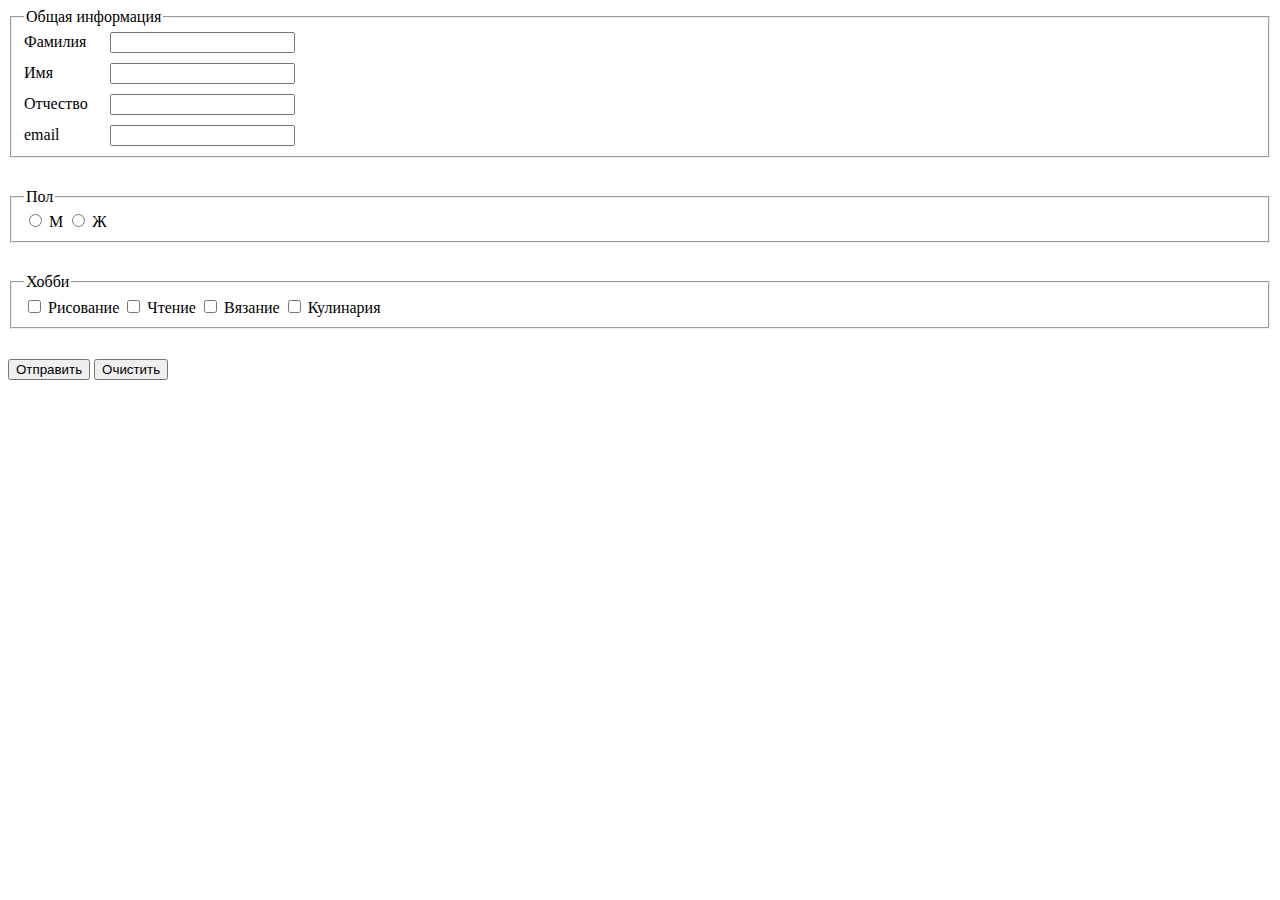
==== index.html @ d63ab597 "Add files via upload" ====
<!DOCTYPE html>
<html lang="en">
<head>
    <meta charset="UTF-8">
    <meta http-equiv="X-UA-Compatible" content="IE=edge">
    <meta name="viewport" content="width=device-width, initial-scale=1.0">
    <title>Document</title>
    <style>

    </style>
</head>
<body>
    <form style="padding: auto; margin-bottom: 30px;">
        <fieldset>
            <legend>Общая информация</legend>
            <div>
                <label for="Surename" style="margin-right: 20px;">Фамилия</label>
                <input id="Surename" type="text" style="margin-bottom: 10px;">
            </div>
            <div>
                <label for="Name" style="margin-right: 53px;">Имя</label>
                <input id  = "Name" type="text" style="margin-bottom: 10px;">
            </div>
            <div>
                <label for="fathername" style="margin-right: 18px;">Отчество</label>
                <input id = "fathername" type="text" style="margin-bottom: 10px;">
            </div>
            <div>
                <label for="email1 " style="margin-right: 46px;">email</label>
                <input id="email1" type="text">
            </div>
        </fieldset>
    </form>

    <form style="padding: auto; margin-bottom: 30px;">
        <fieldset>
            <legend>Пол</legend>
            <div>
                <input type="radio" id="123">
                <label for="123">M</label>
        
                <input type="radio"  id="321">
                <label for="321">Ж</label>
            </div>
        </fieldset>
    </form>
    
    <form style="padding: auto; margin-bottom: 30px;">
        <fieldset>
        <legend>Хобби</legend>
            <div>
                <input type="checkbox" id="1">
                <label for="1">Рисование</label>
       
                <input type="checkbox" id="2">
                <label for="2">Чтение</label>
       
                <input type="checkbox" id="3">
                <label for="3">Вязание</label>
       
                <input type="checkbox" id="4">
                <label for="4">Кулинария</label>
            </div>
    </fieldset>
    </form>
    <button type="submit">Отправить</button> <button type="reset">Очистить</button>
</body>
</html>
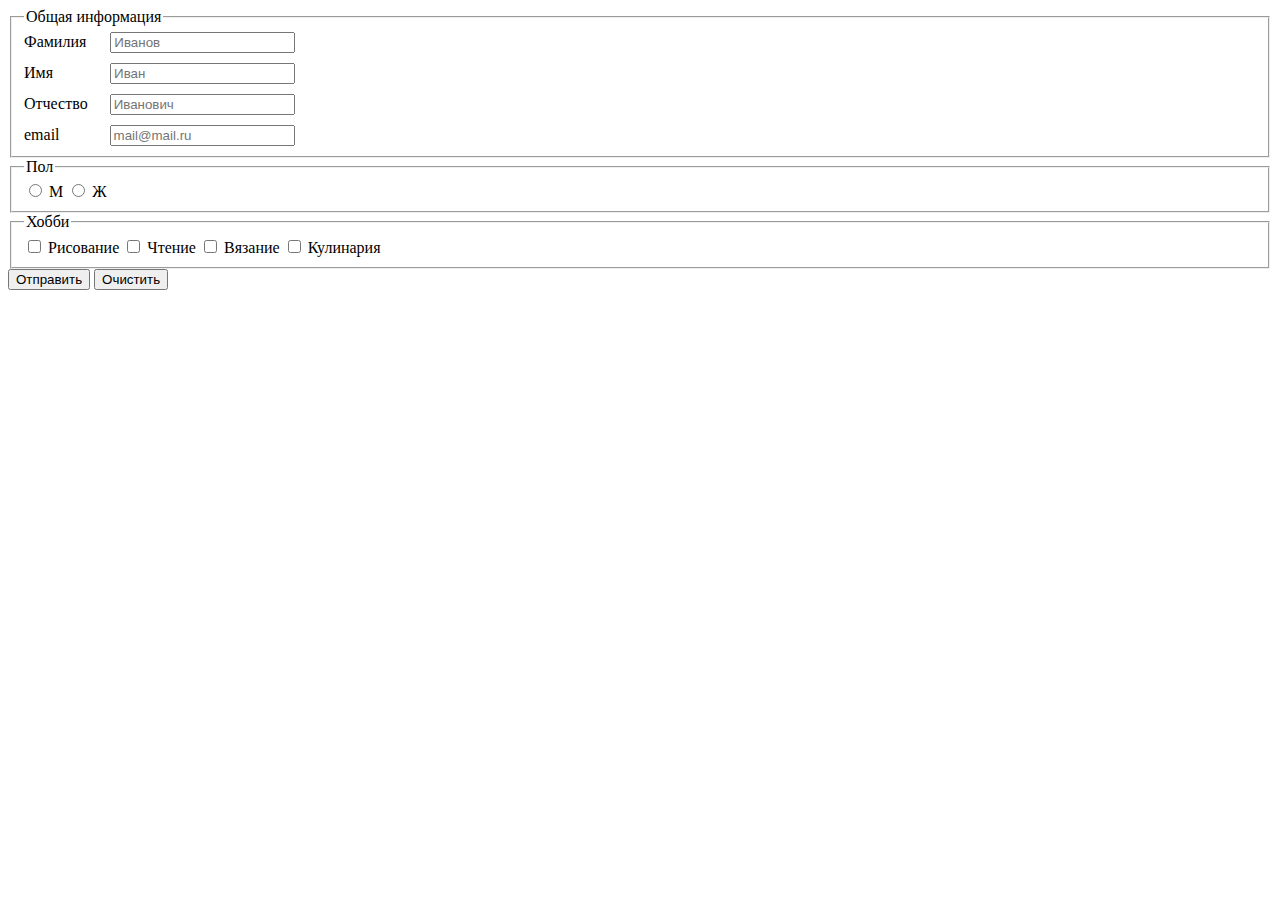
==== commit b69f620f: "Update index.html" ====
--- a/index.html
+++ b/index.html
@@ -15,24 +15,21 @@
             <legend>Общая информация</legend>
             <div>
                 <label for="Surename" style="margin-right: 20px;">Фамилия</label>
-                <input id="Surename" type="text" style="margin-bottom: 10px;">
+                <input id="Surename" type="text" style="margin-bottom: 10px;" placeholder="Иванов">
             </div>
             <div>
                 <label for="Name" style="margin-right: 53px;">Имя</label>
-                <input id  = "Name" type="text" style="margin-bottom: 10px;">
+                <input id  = "Name" type="text" style="margin-bottom: 10px;" placeholder="Иван">
             </div>
             <div>
                 <label for="fathername" style="margin-right: 18px;">Отчество</label>
-                <input id = "fathername" type="text" style="margin-bottom: 10px;">
+                <input id = "fathername" type="text" style="margin-bottom: 10px;" placeholder = "Иванович">
             </div>
             <div>
                 <label for="email1 " style="margin-right: 46px;">email</label>
-                <input id="email1" type="text">
+                <input id="email1" type="text" placeholder = "mail@mail.ru">
             </div>
         </fieldset>
-    </form>
-
-    <form style="padding: auto; margin-bottom: 30px;">
         <fieldset>
             <legend>Пол</legend>
             <div>
@@ -43,9 +40,6 @@
                 <label for="321">Ж</label>
             </div>
         </fieldset>
-    </form>
-    
-    <form style="padding: auto; margin-bottom: 30px;">
         <fieldset>
         <legend>Хобби</legend>
             <div>
@@ -62,7 +56,7 @@
                 <label for="4">Кулинария</label>
             </div>
     </fieldset>
+    <button type="submit">Отправить</button> <button type="reset">Очистить</button>
     </form>
-    <button type="submit">Отправить</button> <button type="reset">Очистить</button>
 </body>
-</html>+</html>
